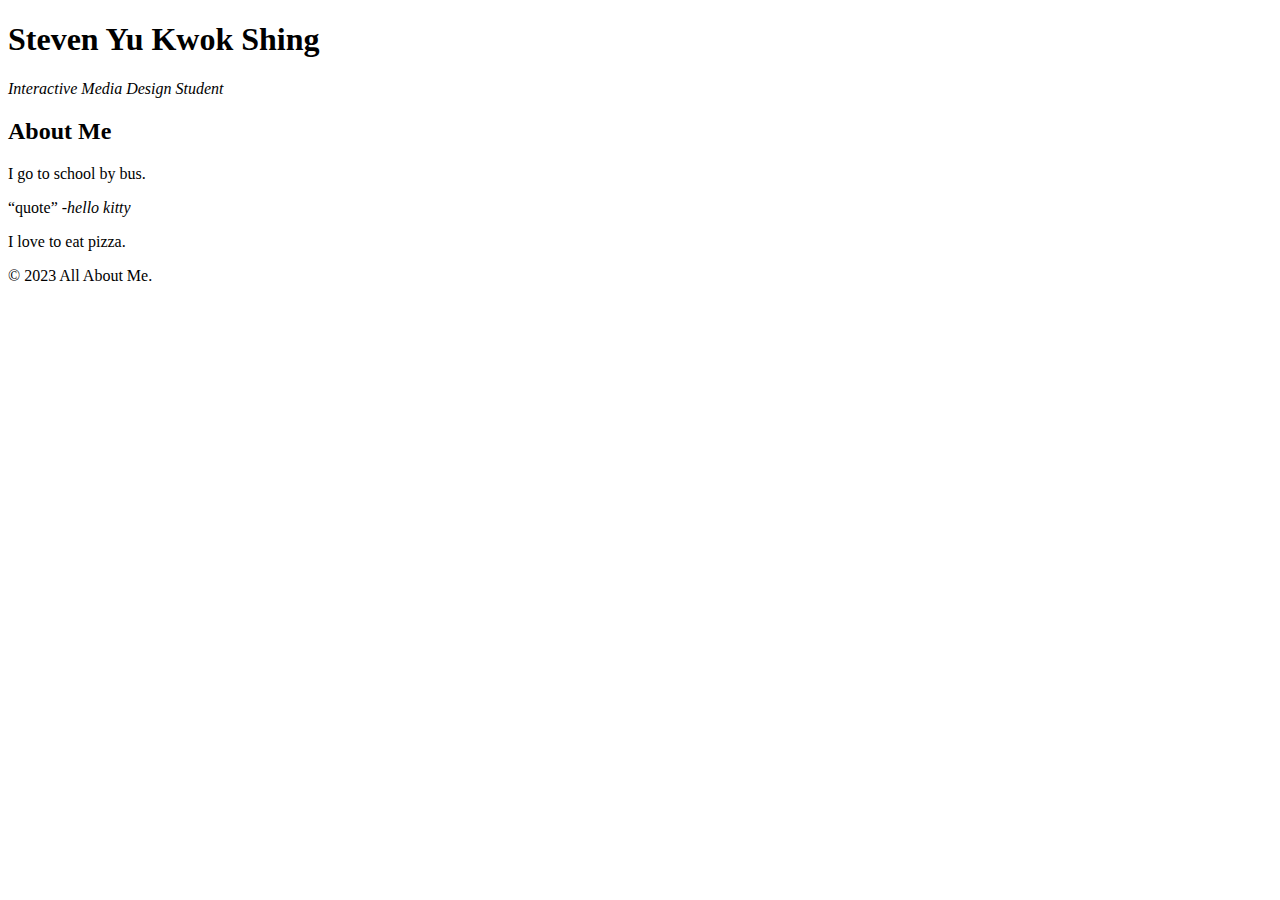
==== html-assignment/index.html @ 4fba0b8f "student" ====
<!DOCTYPE html>
<html lang="en">
<head>
    <meta charset="UTF-8">
    <meta http-equiv="X-UA-Compatible" content="IE=edge">
    <meta name="viewport" content="width=device-width, initial-scale=1.0">
    <title>HTML Assignment</title>


    <header>
        <h1>
        Steven Yu Kwok Shing
        </h1>
    </header>

    <em>Interactive Media Design Student
    </em>

    <h2>
    About Me    
    </h2>


    <p> I go to school by bus. </p>

    <q>quote</q>
    <cite>-hello kitty</cite>

    <p> I love to eat pizza. </p>

    <footer>
    &copy; 2023 All About Me.
    </footer>

</head>
<body>
    
</body>
</html>
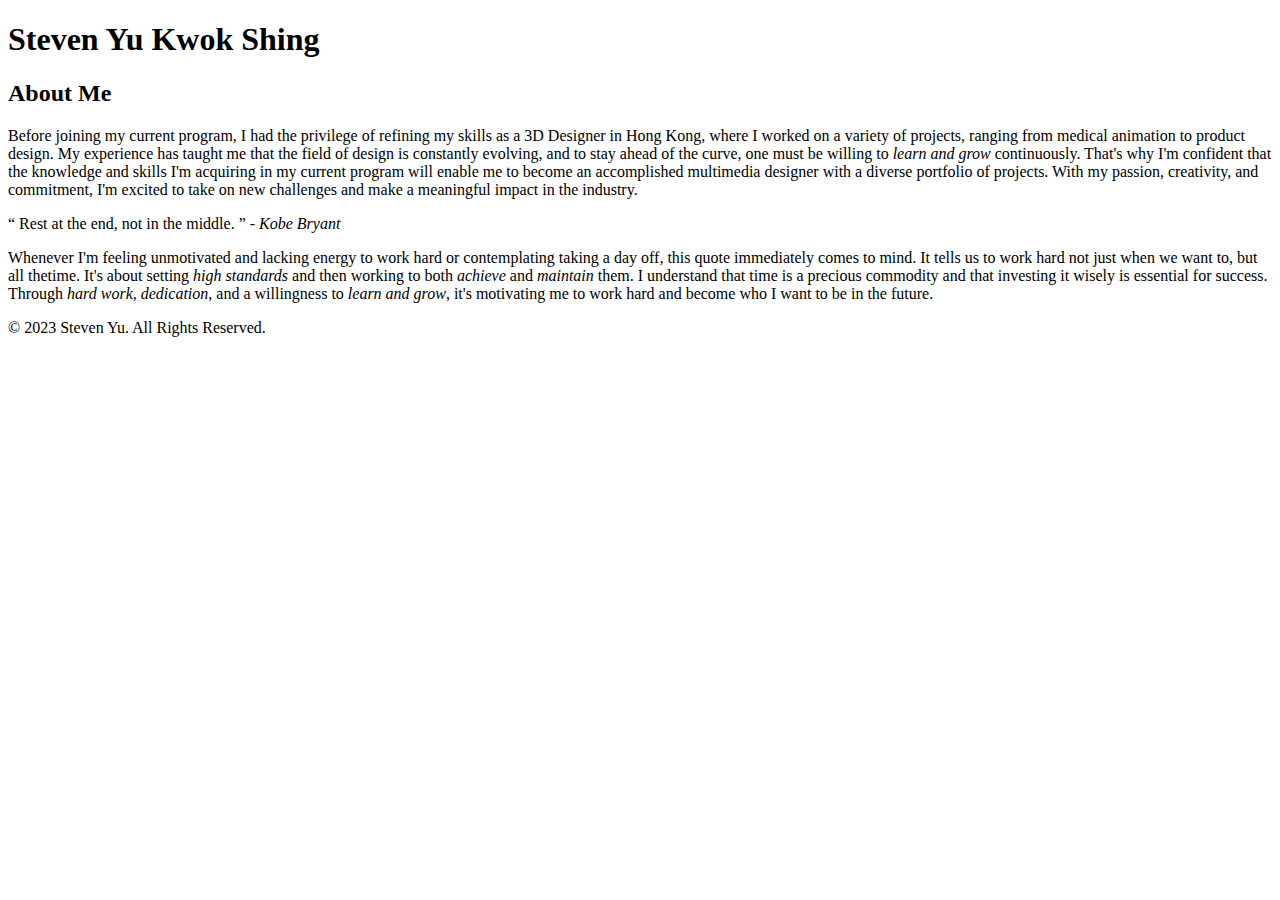
==== commit 94ae3659: "about me" ====
--- a/html-assignment/index.html
+++ b/html-assignment/index.html
@@ -13,23 +13,24 @@
         </h1>
     </header>
 
-    <em>Interactive Media Design Student
-    </em>
-
     <h2>
     About Me    
     </h2>
 
 
-    <p> I go to school by bus. </p>
+    <p> Before joining my current program, I had the privilege of refining my skills as a 3D Designer in Hong Kong, where I worked on a variety of projects, ranging from medical animation to product design. My experience has taught me that the field of design is constantly evolving, and to stay ahead of the curve, one must be willing to <em>learn and grow</em> continuously. That's why I'm confident that the knowledge and skills I'm acquiring in my current program will enable me to become an accomplished multimedia designer with a diverse portfolio of projects. With my passion, creativity, and commitment, I'm excited to take on new challenges and make a meaningful impact in the industry. </p>
 
-    <q>quote</q>
-    <cite>-hello kitty</cite>
+	<q>
+	Rest at the end, not in the middle.
+	</q>
+	<cite>
+	- Kobe Bryant
+	</cite>
 
-    <p> I love to eat pizza. </p>
+	<p>Whenever I'm feeling unmotivated and lacking energy to work hard or contemplating taking a day off, this quote immediately comes to mind. It tells us to work hard not just when we want to, but all thetime. It's about setting <em>high standards</em> and then working to both <em>achieve</em> and <em>maintain</em> them. I understand that time is a precious commodity and that investing it wisely is essential for success. Through <em>hard work</em>, <em>dedication</em>, and a willingness to <em>learn and grow</em>, it's motivating me to work hard and become who I want to be in the future.</p>
 
     <footer>
-    &copy; 2023 All About Me.
+     &copy; 2023 Steven Yu. All Rights Reserved.
     </footer>
 
 </head>
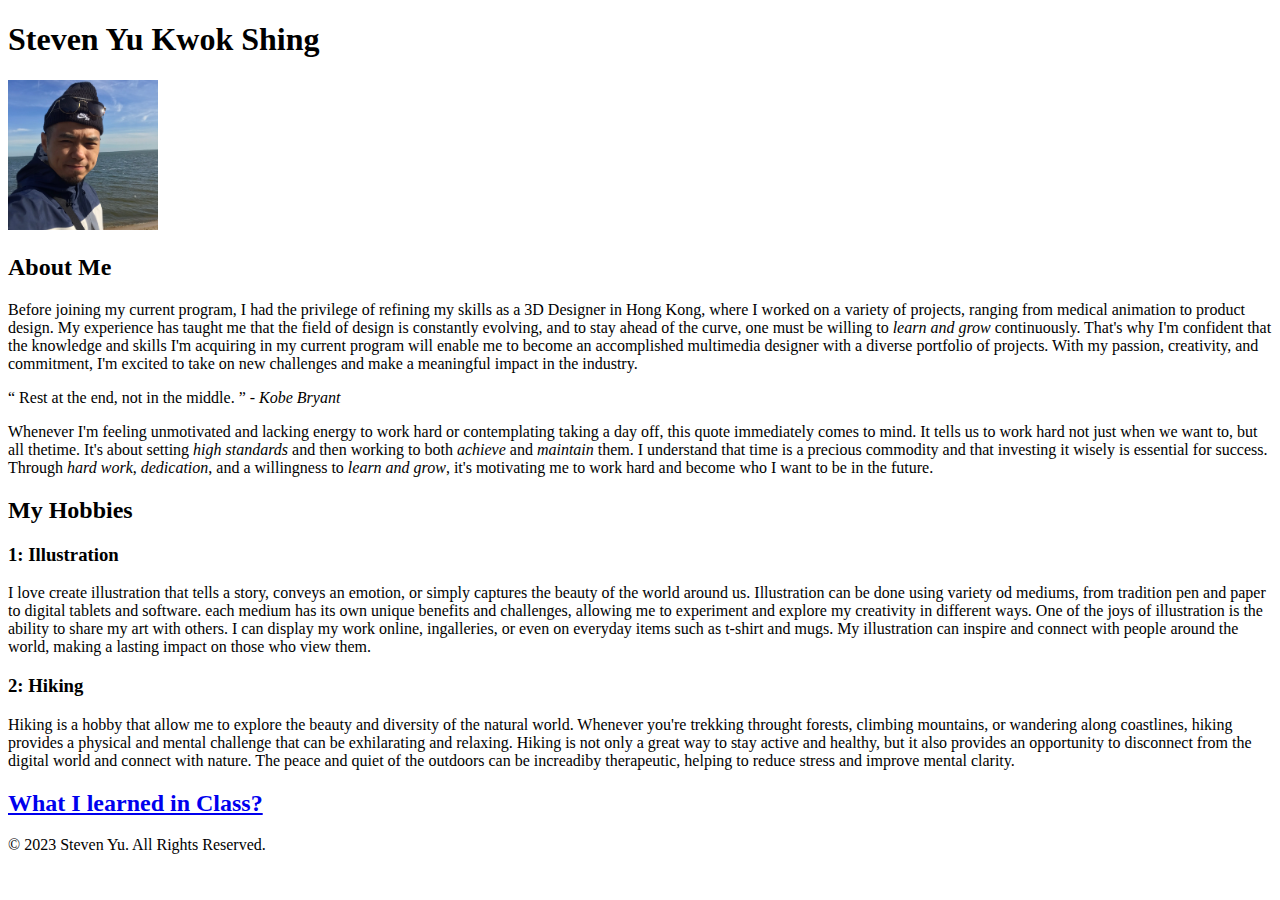
==== commit 56f733a8: "done" ====
--- a/html-assignment/index.html
+++ b/html-assignment/index.html
@@ -5,36 +5,51 @@
     <meta http-equiv="X-UA-Compatible" content="IE=edge">
     <meta name="viewport" content="width=device-width, initial-scale=1.0">
     <title>HTML Assignment</title>
-
+</head>
+<body>
 
     <header>
         <h1>
         Steven Yu Kwok Shing
         </h1>
     </header>
+    
+    <img src="images/myself.jpg" alt="Myself" title="Myself" width="150" height="150">
 
     <h2>
     About Me    
     </h2>
 
-
-    <p> Before joining my current program, I had the privilege of refining my skills as a 3D Designer in Hong Kong, where I worked on a variety of projects, ranging from medical animation to product design. My experience has taught me that the field of design is constantly evolving, and to stay ahead of the curve, one must be willing to <em>learn and grow</em> continuously. That's why I'm confident that the knowledge and skills I'm acquiring in my current program will enable me to become an accomplished multimedia designer with a diverse portfolio of projects. With my passion, creativity, and commitment, I'm excited to take on new challenges and make a meaningful impact in the industry. </p>
+    <p>Before joining my current program, I had the privilege of refining my skills as a 3D Designer in Hong Kong, where I worked on a variety of projects, ranging from medical animation to product design. My experience has taught me that the field of design is constantly evolving, and to stay ahead of the curve, one must be willing to <em>learn and grow</em> continuously. That's why I'm confident that the knowledge and skills I'm acquiring in my current program will enable me to become an accomplished multimedia designer with a diverse portfolio of projects. With my passion, creativity, and commitment, I'm excited to take on new challenges and make a meaningful impact in the industry.</p>
 
 	<q>
 	Rest at the end, not in the middle.
 	</q>
+
 	<cite>
 	- Kobe Bryant
 	</cite>
 
 	<p>Whenever I'm feeling unmotivated and lacking energy to work hard or contemplating taking a day off, this quote immediately comes to mind. It tells us to work hard not just when we want to, but all thetime. It's about setting <em>high standards</em> and then working to both <em>achieve</em> and <em>maintain</em> them. I understand that time is a precious commodity and that investing it wisely is essential for success. Through <em>hard work</em>, <em>dedication</em>, and a willingness to <em>learn and grow</em>, it's motivating me to work hard and become who I want to be in the future.</p>
 
+    <h2>My Hobbies</h2>
+    <h3>1: Illustration</h3>
+
+    <p>I love create illustration that tells a story, conveys an emotion, or simply captures the beauty of the world around us. Illustration can be done using variety od mediums, from tradition pen and paper to digital tablets and software. each medium has its own unique benefits and challenges, allowing me to experiment and explore my creativity in different ways. One of the joys of illustration is the ability to share my art with others. I can display my work online, ingalleries, or even on everyday items such as t-shirt and mugs. My illustration can inspire and connect with people around the world, making a lasting impact on those who view them.</p>
+
+    <h3>2: Hiking</h3>
+
+    <p>Hiking is a hobby that allow me to explore the beauty and diversity of the natural world. Whenever you're trekking throught forests, climbing mountains, or wandering along coastlines, hiking provides a physical and mental challenge that can be exhilarating and relaxing. Hiking is not only a great way to stay active and healthy, but it also provides an opportunity to disconnect from the digital world and connect with nature. The peace and quiet of the outdoors can be increadiby therapeutic, helping to reduce stress and improve mental clarity.</p>
+
+    <h2>
+    <a href="./notes.html" target="_blank">What I learned in Class?</a>
+    </h2>
+
     <footer>
      &copy; 2023 Steven Yu. All Rights Reserved.
     </footer>
 
-</head>
-<body>
+
     
 </body>
 </html>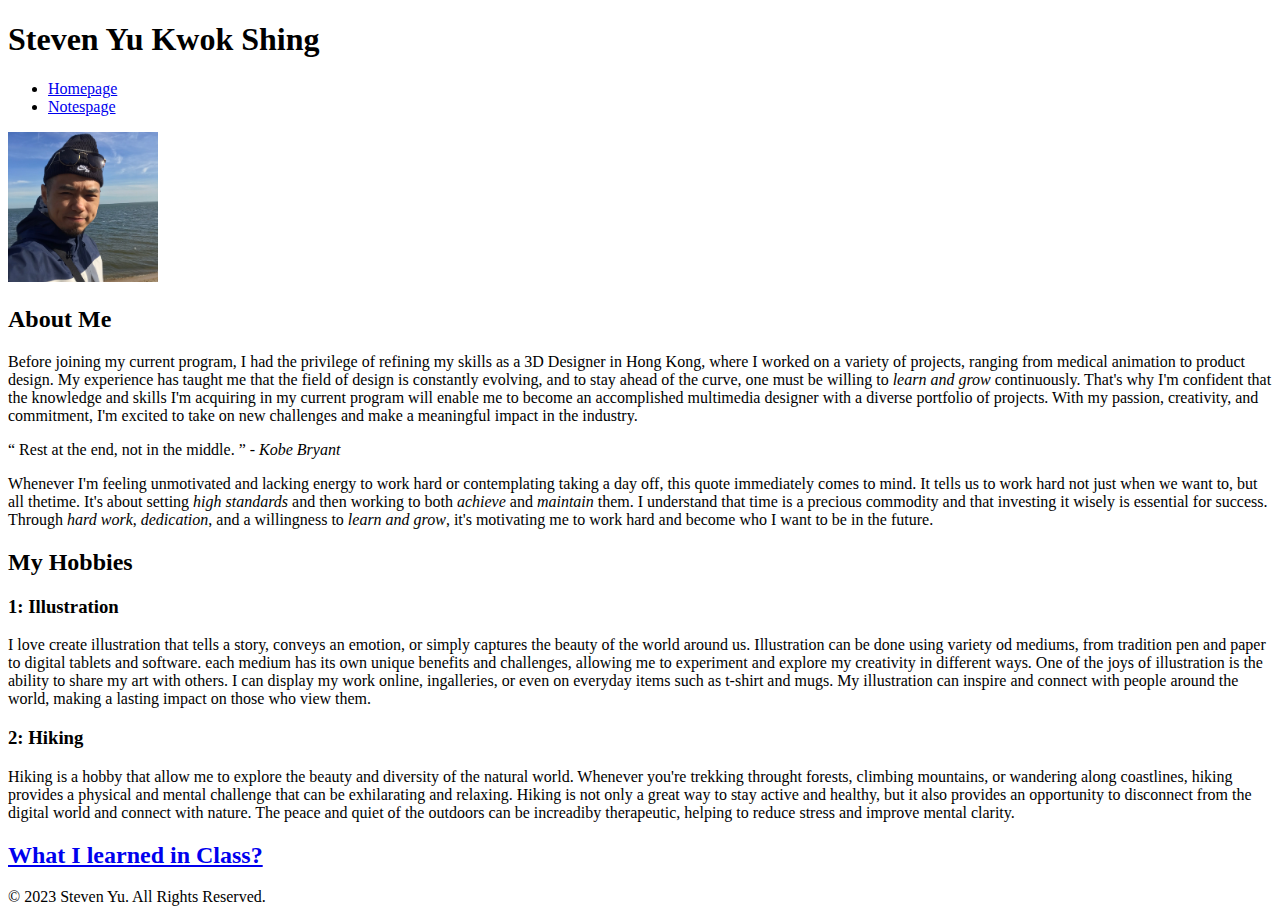
==== commit d1c5c9f4: "op" ====
--- a/html-assignment/index.html
+++ b/html-assignment/index.html
@@ -13,6 +13,14 @@
         Steven Yu Kwok Shing
         </h1>
     </header>
+
+    <nav>
+        <ul>
+            <li><a target="_blank" href="index.html">Homepage</a></li>
+            <li><a target="_blank" href="notes.html">Notespage</a></li>
+        </ul>
+    </nav>
+
     
     <img src="images/myself.jpg" alt="Myself" title="Myself" width="150" height="150">
 
@@ -49,7 +57,5 @@
      &copy; 2023 Steven Yu. All Rights Reserved.
     </footer>
 
-
-    
 </body>
 </html>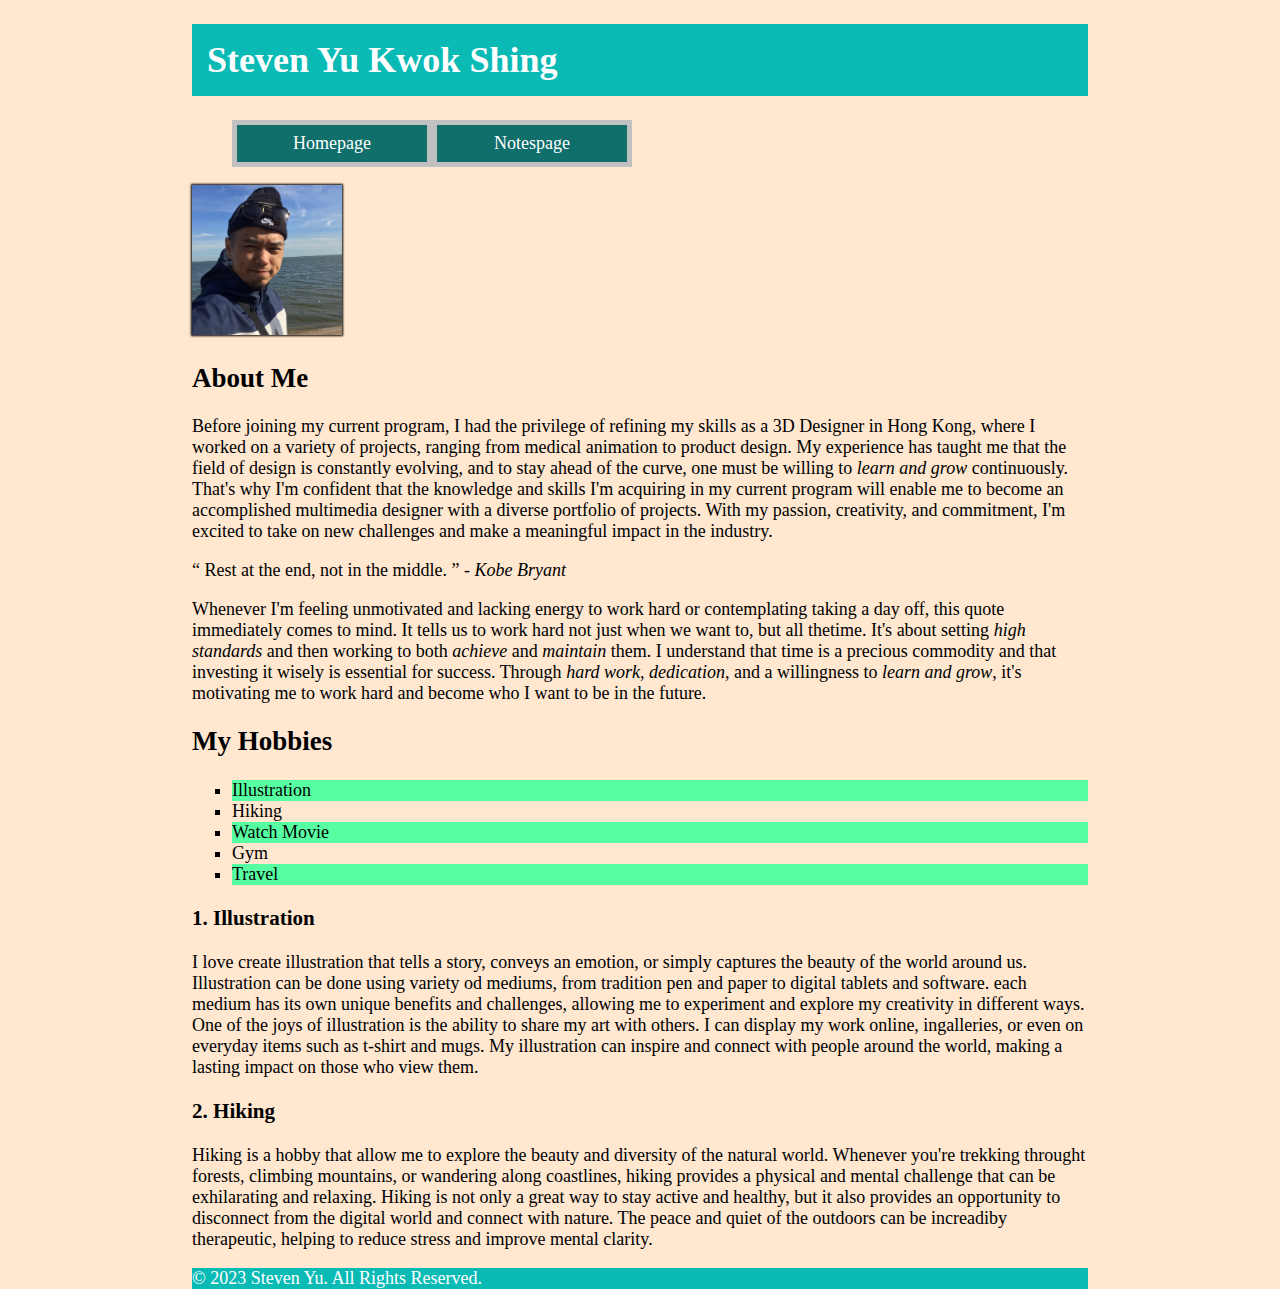
==== commit 39b600eb: "op" ====
--- a/html-assignment/index.html
+++ b/html-assignment/index.html
@@ -5,24 +5,25 @@
     <meta http-equiv="X-UA-Compatible" content="IE=edge">
     <meta name="viewport" content="width=device-width, initial-scale=1.0">
     <title>HTML Assignment</title>
+    <link rel="stylesheet" href="css/style.css">
 </head>
-<body>
+<body class="bg">
 
     <header>
-        <h1>
+        <h1 class="site-title">
         Steven Yu Kwok Shing
         </h1>
     </header>
 
     <nav>
-        <ul>
-            <li><a target="_blank" href="index.html">Homepage</a></li>
-            <li><a target="_blank" href="notes.html">Notespage</a></li>
+        <ul class="navigation">
+            <li><a href="index.html">Homepage</a></li>
+            <li><a href="notes.html">Notespage</a></li>
         </ul>
     </nav>
 
     
-    <img src="images/myself.jpg" alt="Myself" title="Myself" width="150" height="150">
+    <img src="images/myself.jpg" alt="Myself" title="Myself" width="150" height="150" id="my-image">
 
     <h2>
     About Me    
@@ -41,17 +42,20 @@
 	<p>Whenever I'm feeling unmotivated and lacking energy to work hard or contemplating taking a day off, this quote immediately comes to mind. It tells us to work hard not just when we want to, but all thetime. It's about setting <em>high standards</em> and then working to both <em>achieve</em> and <em>maintain</em> them. I understand that time is a precious commodity and that investing it wisely is essential for success. Through <em>hard work</em>, <em>dedication</em>, and a willingness to <em>learn and grow</em>, it's motivating me to work hard and become who I want to be in the future.</p>
 
     <h2>My Hobbies</h2>
-    <h3>1: Illustration</h3>
+        <ul class="hobbies">
+            <li>Illustration</li>
+            <li>Hiking</li>
+            <li>Watch Movie</li>
+            <li>Gym</li>
+            <li>Travel</li>
+        </ul>
+    <h3>1. Illustration</h3>
 
     <p>I love create illustration that tells a story, conveys an emotion, or simply captures the beauty of the world around us. Illustration can be done using variety od mediums, from tradition pen and paper to digital tablets and software. each medium has its own unique benefits and challenges, allowing me to experiment and explore my creativity in different ways. One of the joys of illustration is the ability to share my art with others. I can display my work online, ingalleries, or even on everyday items such as t-shirt and mugs. My illustration can inspire and connect with people around the world, making a lasting impact on those who view them.</p>
 
-    <h3>2: Hiking</h3>
+    <h3>2. Hiking</h3>
 
     <p>Hiking is a hobby that allow me to explore the beauty and diversity of the natural world. Whenever you're trekking throught forests, climbing mountains, or wandering along coastlines, hiking provides a physical and mental challenge that can be exhilarating and relaxing. Hiking is not only a great way to stay active and healthy, but it also provides an opportunity to disconnect from the digital world and connect with nature. The peace and quiet of the outdoors can be increadiby therapeutic, helping to reduce stress and improve mental clarity.</p>
-
-    <h2>
-    <a href="./notes.html" target="_blank">What I learned in Class?</a>
-    </h2>
 
     <footer>
      &copy; 2023 Steven Yu. All Rights Reserved.
--- a/html-assignment/css/style.css
+++ b/html-assignment/css/style.css
@@ -0,0 +1,74 @@
+
+ body {font-family:Cambria, Cochin, Georgia, Times, 'Times New Roman', serif; font-size:  18px;}
+ 
+ .bg {
+    width: 70%;
+    margin: auto;
+    background-color: #ffe7d0;
+ }
+ 
+ header, footer {
+    background-color: #0ABAB5;
+    text-align: left;
+ }
+ 
+ .site-title {
+    color: #ffffff;
+    padding: 15px;
+ }
+ 
+ #my-image{
+    box-shadow: 0 0 2px 1px black;
+ }
+ 
+ .hobbies li {
+    list-style-type: square;
+ }
+
+ .noteslist li {
+   list-style-type: square;
+ }
+ 
+ .hobbies li:nth-child(odd) {
+    background-color: #57ffa3;
+ }
+
+ .navigation li a {
+   color: rgb(255, 255, 255); 
+}
+ 
+ .navigation li {
+    list-style-type: none;
+    width: 200px;
+    text-align: center;
+ }
+ 
+ .navigation {
+   display: flex;
+}
+ 
+footer {
+   color: #ffffff;
+}
+
+ nav a {
+   background-color: #106E6B;
+   text-decoration: none;
+   border: 5px solid #c0c0c0;
+ }
+ 
+ nav a {
+    display:grid; place-items: center;
+    color: #586b74;
+    padding: 8px 16px;
+    transition: background-color 0.3s, color 0.3s;
+ }
+
+.navigation li a:hover {
+   background-color: #ffdc9c;
+   color: rgb(0, 183, 255);
+}
+  
+ 
+ 
+ 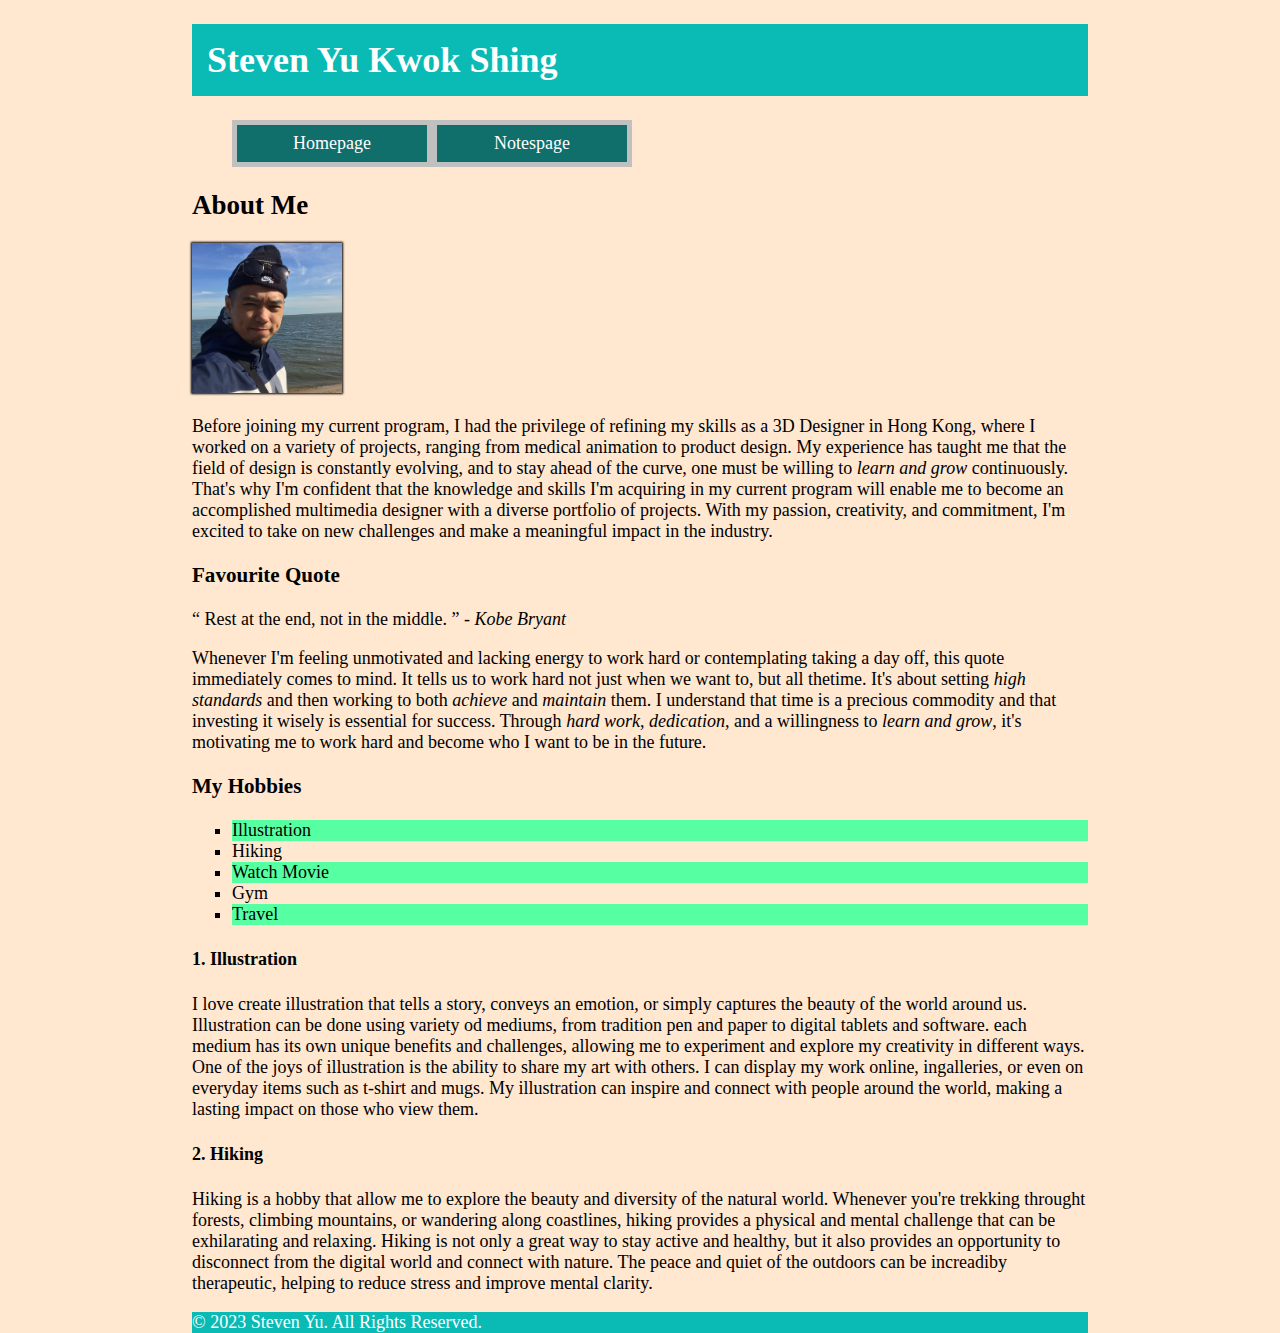
==== commit 1b5eb468: "op2" ====
--- a/html-assignment/index.html
+++ b/html-assignment/index.html
@@ -22,15 +22,16 @@
         </ul>
     </nav>
 
+    <h2>
+        About Me    
+        </h2>
     
     <img src="images/myself.jpg" alt="Myself" title="Myself" width="150" height="150" id="my-image">
 
-    <h2>
-    About Me    
-    </h2>
 
     <p>Before joining my current program, I had the privilege of refining my skills as a 3D Designer in Hong Kong, where I worked on a variety of projects, ranging from medical animation to product design. My experience has taught me that the field of design is constantly evolving, and to stay ahead of the curve, one must be willing to <em>learn and grow</em> continuously. That's why I'm confident that the knowledge and skills I'm acquiring in my current program will enable me to become an accomplished multimedia designer with a diverse portfolio of projects. With my passion, creativity, and commitment, I'm excited to take on new challenges and make a meaningful impact in the industry.</p>
 
+    <h3>Favourite Quote</h3>
 	<q>
 	Rest at the end, not in the middle.
 	</q>
@@ -41,7 +42,7 @@
 
 	<p>Whenever I'm feeling unmotivated and lacking energy to work hard or contemplating taking a day off, this quote immediately comes to mind. It tells us to work hard not just when we want to, but all thetime. It's about setting <em>high standards</em> and then working to both <em>achieve</em> and <em>maintain</em> them. I understand that time is a precious commodity and that investing it wisely is essential for success. Through <em>hard work</em>, <em>dedication</em>, and a willingness to <em>learn and grow</em>, it's motivating me to work hard and become who I want to be in the future.</p>
 
-    <h2>My Hobbies</h2>
+    <h3>My Hobbies</h3>
         <ul class="hobbies">
             <li>Illustration</li>
             <li>Hiking</li>
@@ -49,11 +50,11 @@
             <li>Gym</li>
             <li>Travel</li>
         </ul>
-    <h3>1. Illustration</h3>
+    <h4>1. Illustration</h4>
 
     <p>I love create illustration that tells a story, conveys an emotion, or simply captures the beauty of the world around us. Illustration can be done using variety od mediums, from tradition pen and paper to digital tablets and software. each medium has its own unique benefits and challenges, allowing me to experiment and explore my creativity in different ways. One of the joys of illustration is the ability to share my art with others. I can display my work online, ingalleries, or even on everyday items such as t-shirt and mugs. My illustration can inspire and connect with people around the world, making a lasting impact on those who view them.</p>
 
-    <h3>2. Hiking</h3>
+    <h4>2. Hiking</h4>
 
     <p>Hiking is a hobby that allow me to explore the beauty and diversity of the natural world. Whenever you're trekking throught forests, climbing mountains, or wandering along coastlines, hiking provides a physical and mental challenge that can be exhilarating and relaxing. Hiking is not only a great way to stay active and healthy, but it also provides an opportunity to disconnect from the digital world and connect with nature. The peace and quiet of the outdoors can be increadiby therapeutic, helping to reduce stress and improve mental clarity.</p>
 
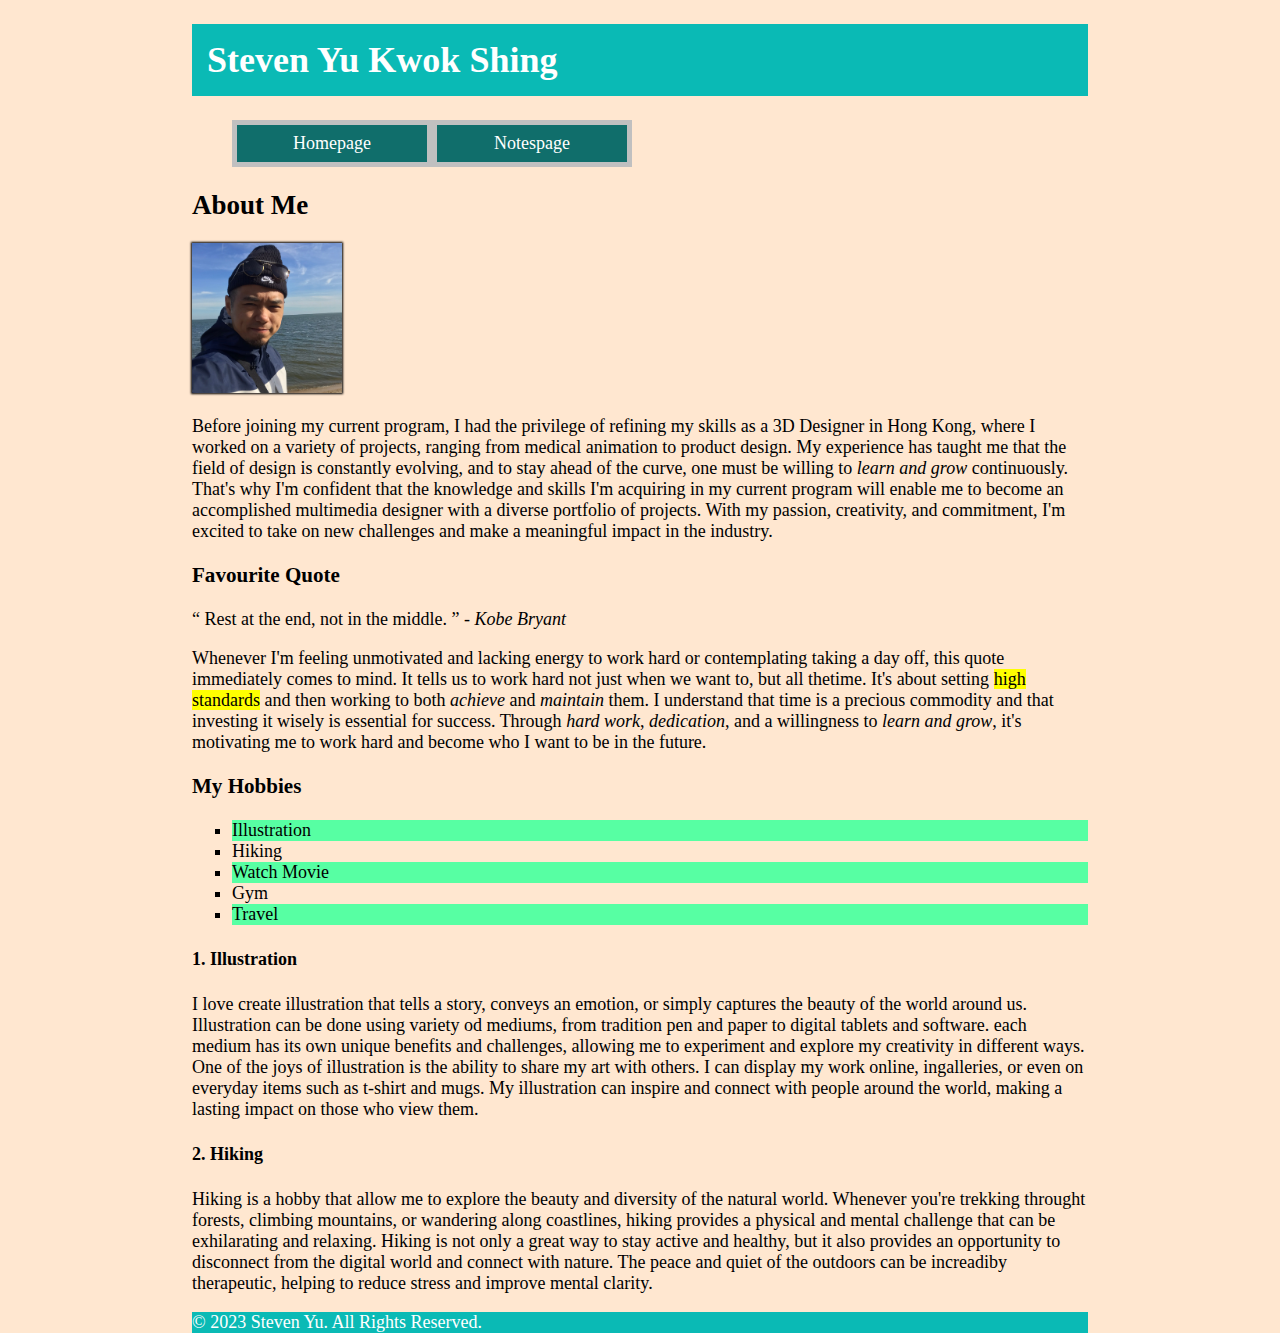
==== commit 9e314e3d: "op3" ====
--- a/html-assignment/index.html
+++ b/html-assignment/index.html
@@ -40,7 +40,7 @@
 	- Kobe Bryant
 	</cite>
 
-	<p>Whenever I'm feeling unmotivated and lacking energy to work hard or contemplating taking a day off, this quote immediately comes to mind. It tells us to work hard not just when we want to, but all thetime. It's about setting <em>high standards</em> and then working to both <em>achieve</em> and <em>maintain</em> them. I understand that time is a precious commodity and that investing it wisely is essential for success. Through <em>hard work</em>, <em>dedication</em>, and a willingness to <em>learn and grow</em>, it's motivating me to work hard and become who I want to be in the future.</p>
+	<p>Whenever I'm feeling unmotivated and lacking energy to work hard or contemplating taking a day off, this quote immediately comes to mind. It tells us to work hard not just when we want to, but all thetime. It's about setting <mark>high standards</mark> and then working to both <em>achieve</em> and <em>maintain</em> them. I understand that time is a precious commodity and that investing it wisely is essential for success. Through <em>hard work</em>, <em>dedication</em>, and a willingness to <em>learn and grow</em>, it's motivating me to work hard and become who I want to be in the future.</p>
 
     <h3>My Hobbies</h3>
         <ul class="hobbies">
